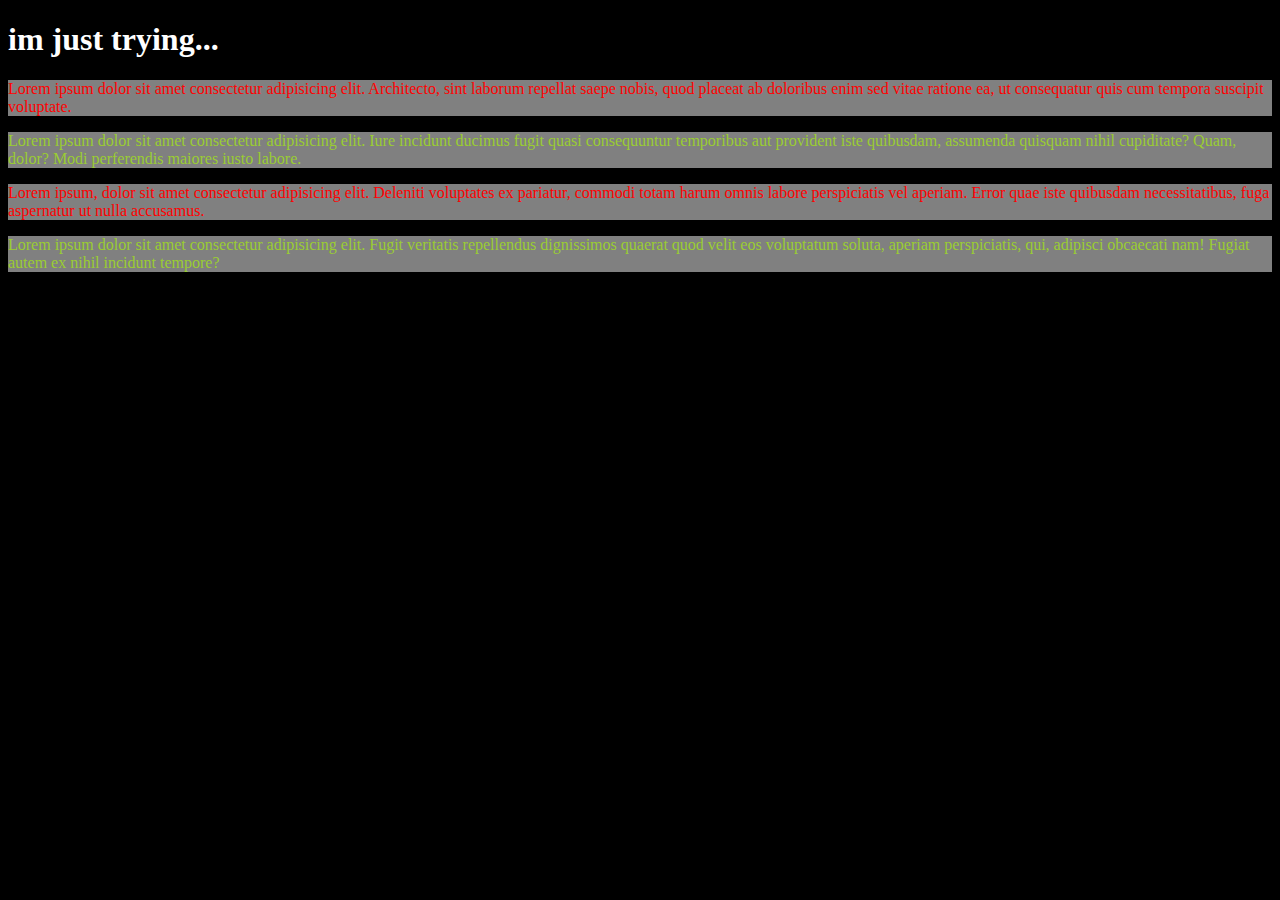
==== index.html @ 90aff758 "create style.css page" ====
<!DOCTYPE html>
<html lang="en">
<head>
    <meta charset="UTF-8">
    <meta name="viewport" content="width=device-width, initial-scale=1.0">
    <title>css?!</title>
    <link rel="stylesheet" href="style.css">
</head>
<body>
    <h1>im just trying...</h1>

    <p id="p1" class="odd">Lorem ipsum dolor sit amet consectetur adipisicing elit. Architecto, sint laborum repellat saepe nobis, quod placeat ab doloribus enim sed vitae ratione ea, ut consequatur quis cum tempora suscipit voluptate.</p>
    <p id="p2" class="even">Lorem ipsum dolor sit amet consectetur adipisicing elit. Iure incidunt ducimus fugit quasi consequuntur temporibus aut provident iste quibusdam, assumenda quisquam nihil cupiditate? Quam, dolor? Modi perferendis maiores iusto labore.</p>
    <p id="p3" class="odd">Lorem ipsum, dolor sit amet consectetur adipisicing elit. Deleniti voluptates ex pariatur, commodi totam harum omnis labore perspiciatis vel aperiam. Error quae iste quibusdam necessitatibus, fuga aspernatur ut nulla accusamus.</p>
    <p id="p4" class="even">Lorem ipsum dolor sit amet consectetur adipisicing elit. Fugit veritatis repellendus dignissimos quaerat quod velit eos voluptatum soluta, aperiam perspiciatis, qui, adipisci obcaecati nam! Fugiat autem ex nihil incidunt tempore?</p>
</body>
</html>
---- style.css ----
body {
           background-color: black;
       }

       h1 {
           color: white;
       }

       p {
           background-color: grey;
           color: white;
       }
       #p1{}
       
       .odd{
            color:red
       }
       .even{
            color:yellowgreen
       }
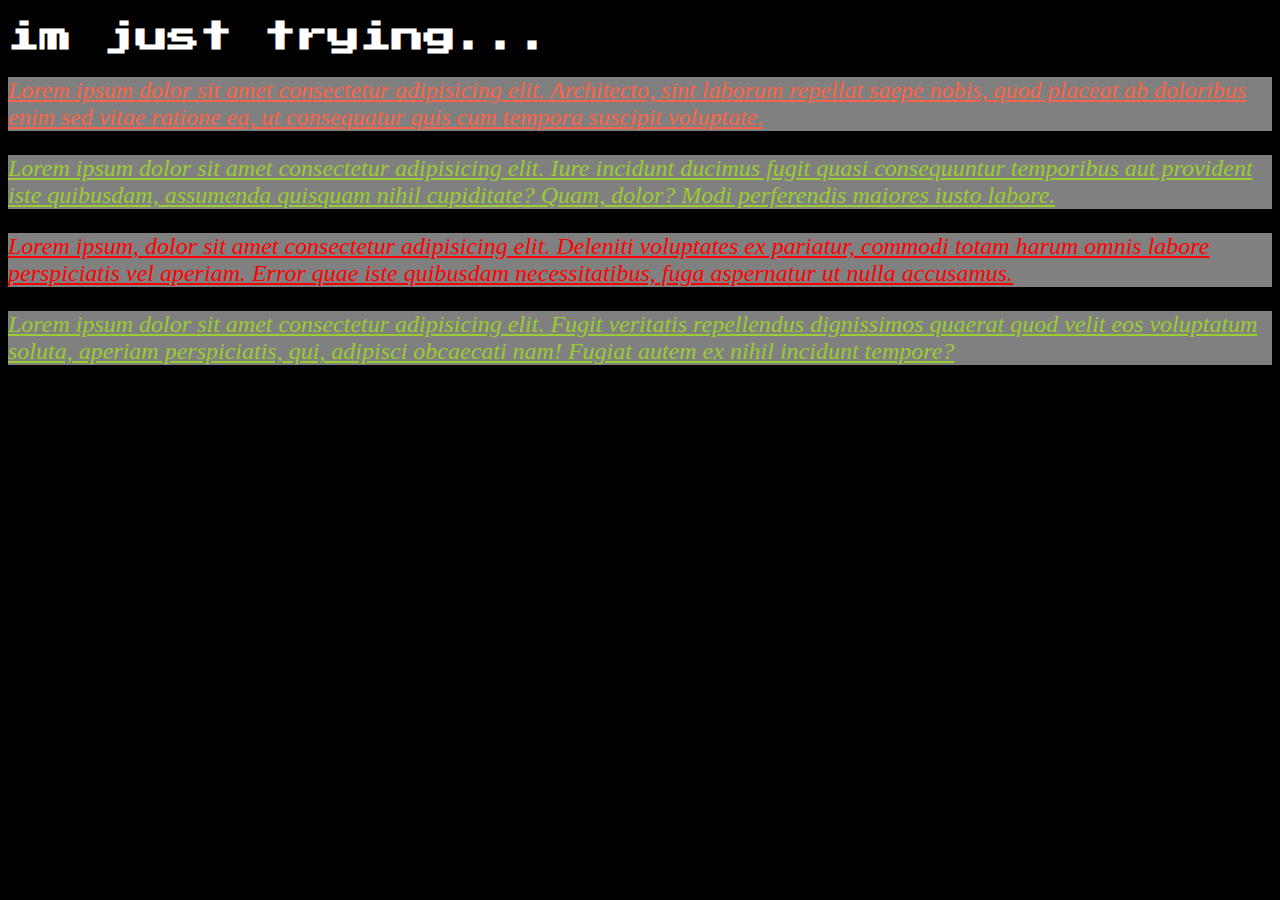
==== commit 13507ca4: "add fontsize" ====
--- a/index.html
+++ b/index.html
@@ -5,6 +5,7 @@
     <meta name="viewport" content="width=device-width, initial-scale=1.0">
     <title>css?!</title>
     <link rel="stylesheet" href="style.css">
+    <link href="https://fonts.googleapis.com/css2?family=Press+Start+2P&display=swap" rel="stylesheet">
 </head>
 <body>
     <h1>im just trying...</h1>
--- a/style.css
+++ b/style.css
@@ -4,13 +4,22 @@
 
        h1 {
            color: white;
+           font-family: "press start 2P", "consolas", "sans-serif";
        }
 
        p {
            background-color: grey;
            color: white;
+           font-family: "consolas", "sans-serif";
+           font-style: italic;
+           font-size: x-large;
+           text-decoration: underline;
+           font-size: 24px;
+
        }
-       #p1{}
+       #p1{
+            color:tomato
+       }
        
        .odd{
             color:red
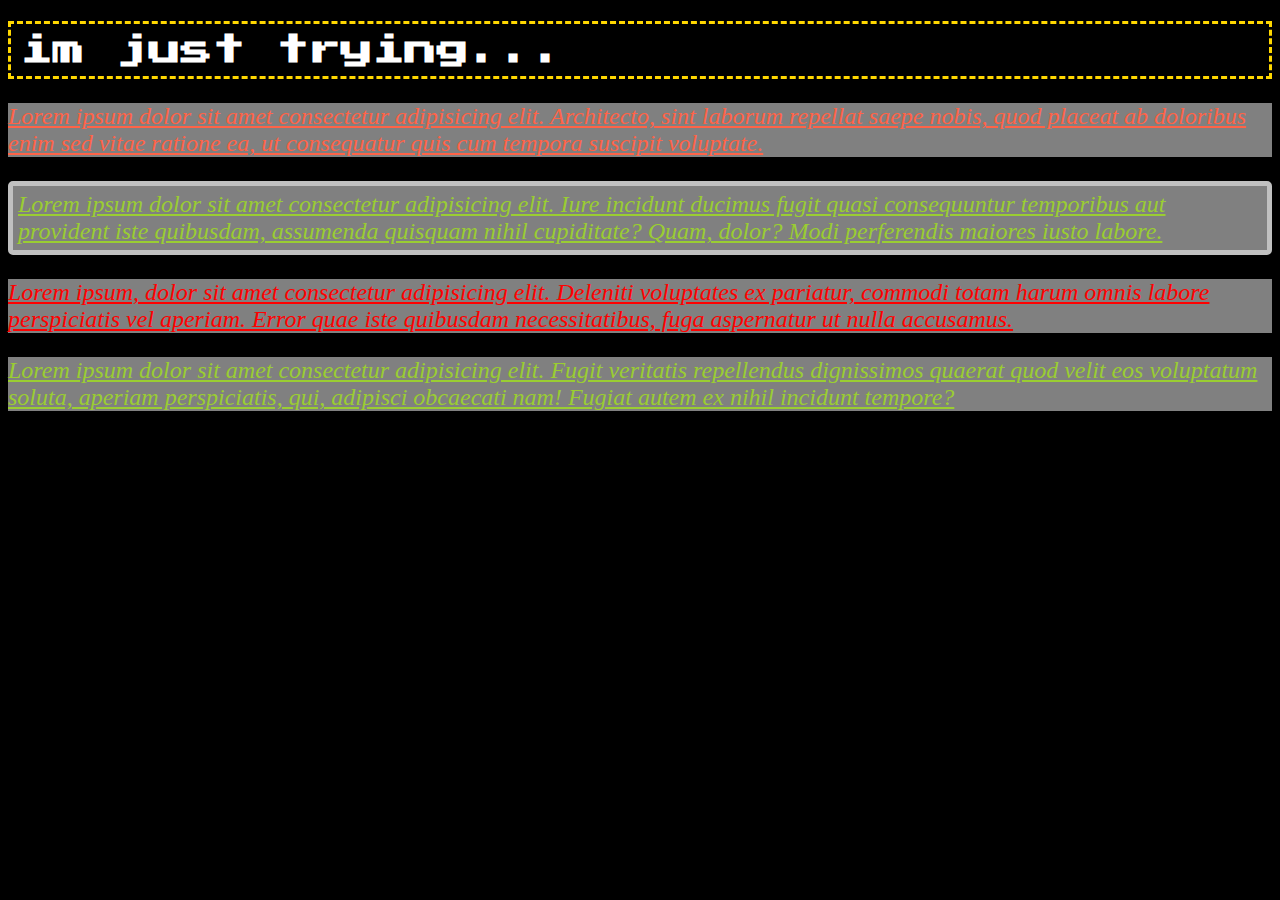
==== commit e3d33be3: "add borders" ====
--- a/index.html
+++ b/index.html
@@ -5,7 +5,7 @@
     <meta name="viewport" content="width=device-width, initial-scale=1.0">
     <title>css?!</title>
     <link rel="stylesheet" href="style.css">
-    <link href="https://fonts.googleapis.com/css2?family=Press+Start+2P&display=swap" rel="stylesheet">
+    <link rel="stylesheet" href="https://fonts.googleapis.com/css2?family=Press+Start+2P&display=swap">
 </head>
 <body>
     <h1>im just trying...</h1>
--- a/style.css
+++ b/style.css
@@ -5,6 +5,12 @@
        h1 {
            color: white;
            font-family: "press start 2P", "consolas", "sans-serif";
+           border-top-style: dashed;
+           border-bottom-style: dashed;
+           border-left-style: dashed;
+           border-right-style: dashed;
+           border-color: gold;
+           padding: 10px;
        }
 
        p {
@@ -20,6 +26,14 @@
        #p1{
             color:tomato
        }
+       #p2{
+            border-style: solid;
+            border-width: 5px;
+            border-color: silver;
+            border-radius: 5px;
+            padding: 5px;
+
+       }
        
        .odd{
             color:red
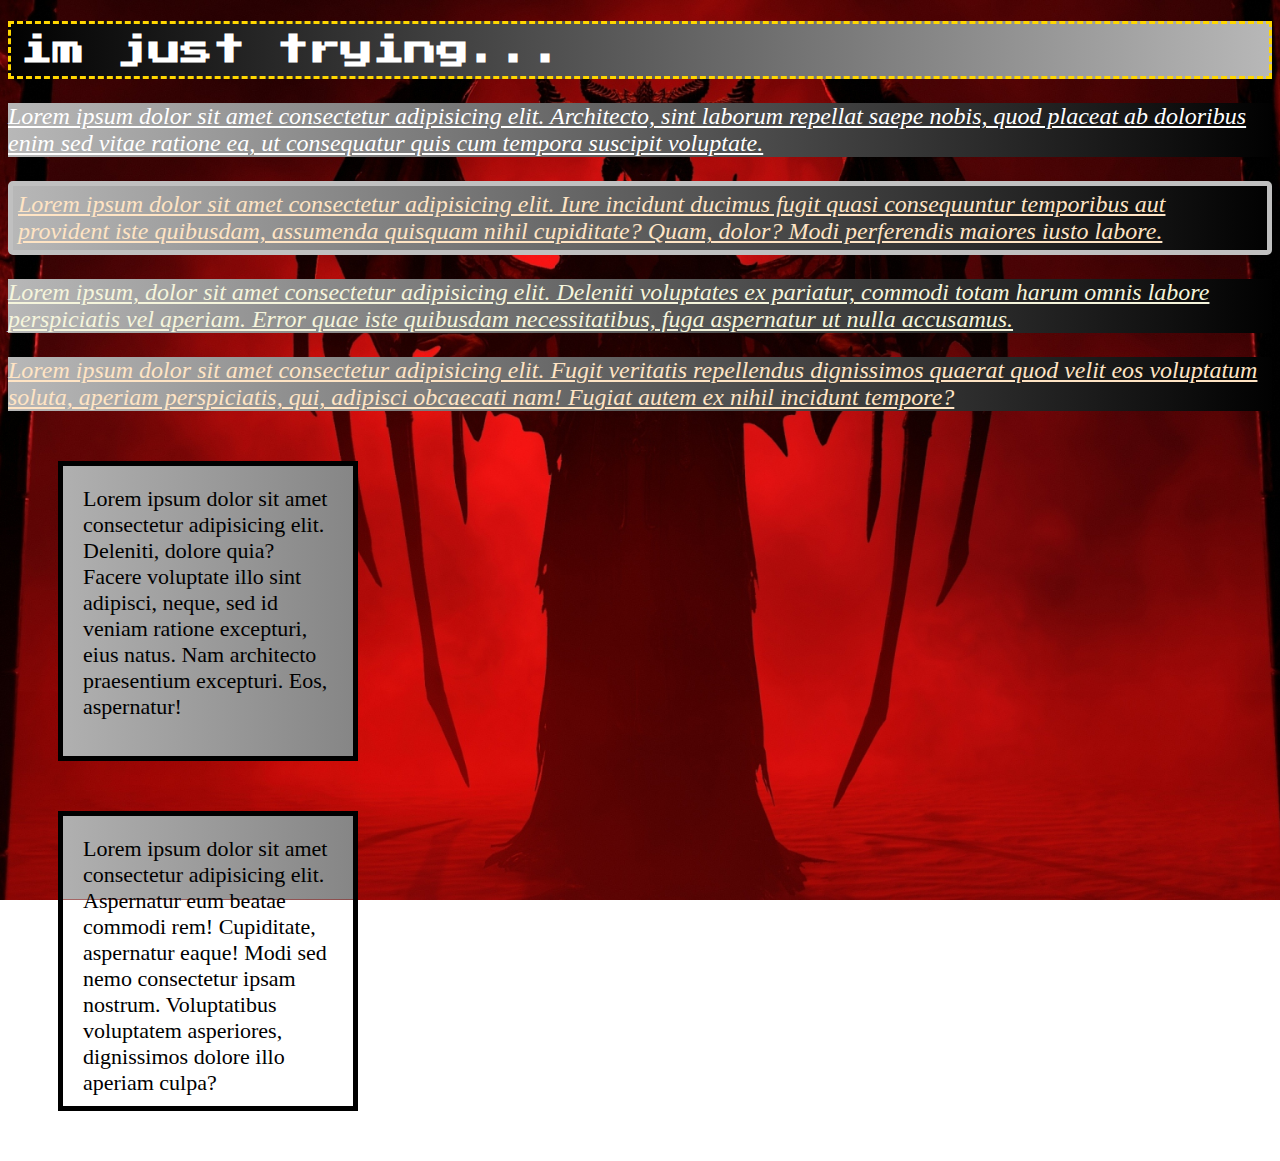
==== commit e89f67c6: "add bg" ====
--- a/index.html
+++ b/index.html
@@ -14,5 +14,8 @@
     <p id="p2" class="even">Lorem ipsum dolor sit amet consectetur adipisicing elit. Iure incidunt ducimus fugit quasi consequuntur temporibus aut provident iste quibusdam, assumenda quisquam nihil cupiditate? Quam, dolor? Modi perferendis maiores iusto labore.</p>
     <p id="p3" class="odd">Lorem ipsum, dolor sit amet consectetur adipisicing elit. Deleniti voluptates ex pariatur, commodi totam harum omnis labore perspiciatis vel aperiam. Error quae iste quibusdam necessitatibus, fuga aspernatur ut nulla accusamus.</p>
     <p id="p4" class="even">Lorem ipsum dolor sit amet consectetur adipisicing elit. Fugit veritatis repellendus dignissimos quaerat quod velit eos voluptatum soluta, aperiam perspiciatis, qui, adipisci obcaecati nam! Fugiat autem ex nihil incidunt tempore?</p>
+
+    <div id="box1">Lorem ipsum dolor sit amet consectetur adipisicing elit. Deleniti, dolore quia? Facere voluptate illo sint adipisci, neque, sed id veniam ratione excepturi, eius natus. Nam architecto praesentium excepturi. Eos, aspernatur!</div>
+    <div id="box2">Lorem ipsum dolor sit amet consectetur adipisicing elit. Aspernatur eum beatae commodi rem! Cupiditate, aspernatur eaque! Modi sed nemo consectetur ipsam nostrum. Voluptatibus voluptatem asperiores, dignissimos dolore illo aperiam culpa?</div>
 </body>
 </html>--- a/style.css
+++ b/style.css
@@ -1,5 +1,9 @@
        body {
-           background-color: black;
+            background-image: url(diablo.jpg);
+            background-repeat: no-repeat;
+            background-attachment: fixed;
+            background-position: center;
+            background-size: cover;
        }
 
        h1 {
@@ -11,20 +15,24 @@
            border-right-style: dashed;
            border-color: gold;
            padding: 10px;
+           background: linear-gradient(to right, rgb(0, 0, 0), rgb(185, 185, 185));
+           background-repeat: no-repeat;
+           background-attachment: fixed;
        }
 
        p {
-           background-color: grey;
-           color: white;
            font-family: "consolas", "sans-serif";
            font-style: italic;
            font-size: x-large;
            text-decoration: underline;
            font-size: 24px;
+           background: linear-gradient(to left, rgb(0, 0, 0), rgb(185, 185, 185));
+           background-repeat: no-repeat;
+           background-attachment: fixed;
+         }
 
-       }
        #p1{
-            color:tomato
+            color: white
        }
        #p2{
             border-style: solid;
@@ -32,12 +40,36 @@
             border-color: silver;
             border-radius: 5px;
             padding: 5px;
+       }
+    
+       .odd{
+            color: beige
+       }
+       .even{
+            color: bisque
+       }
+
+       #box1{
+            border: 5px solid;
+            width: 250px;
+            height: 250px;
+            font-size: 22px;
+            background: linear-gradient(to left, rgb(0, 0, 0), rgb(185, 185, 185));
+            background-repeat: no-repeat;
+            background-attachment: fixed;
+            padding: 20px;
+            margin: 50px;
 
        }
-       
-       .odd{
-            color:red
-       }
-       .even{
-            color:yellowgreen
+
+       #box2{
+            border: 5px solid;
+            width: 250px;
+            height: 250px;
+            font-size: 22px;
+            background: linear-gradient(to left, rgb(0, 0, 0), rgb(185, 185, 185));
+            background-repeat: no-repeat;
+            background-attachment: fixed;
+            padding: 20px;
+            margin: 50px;
        }